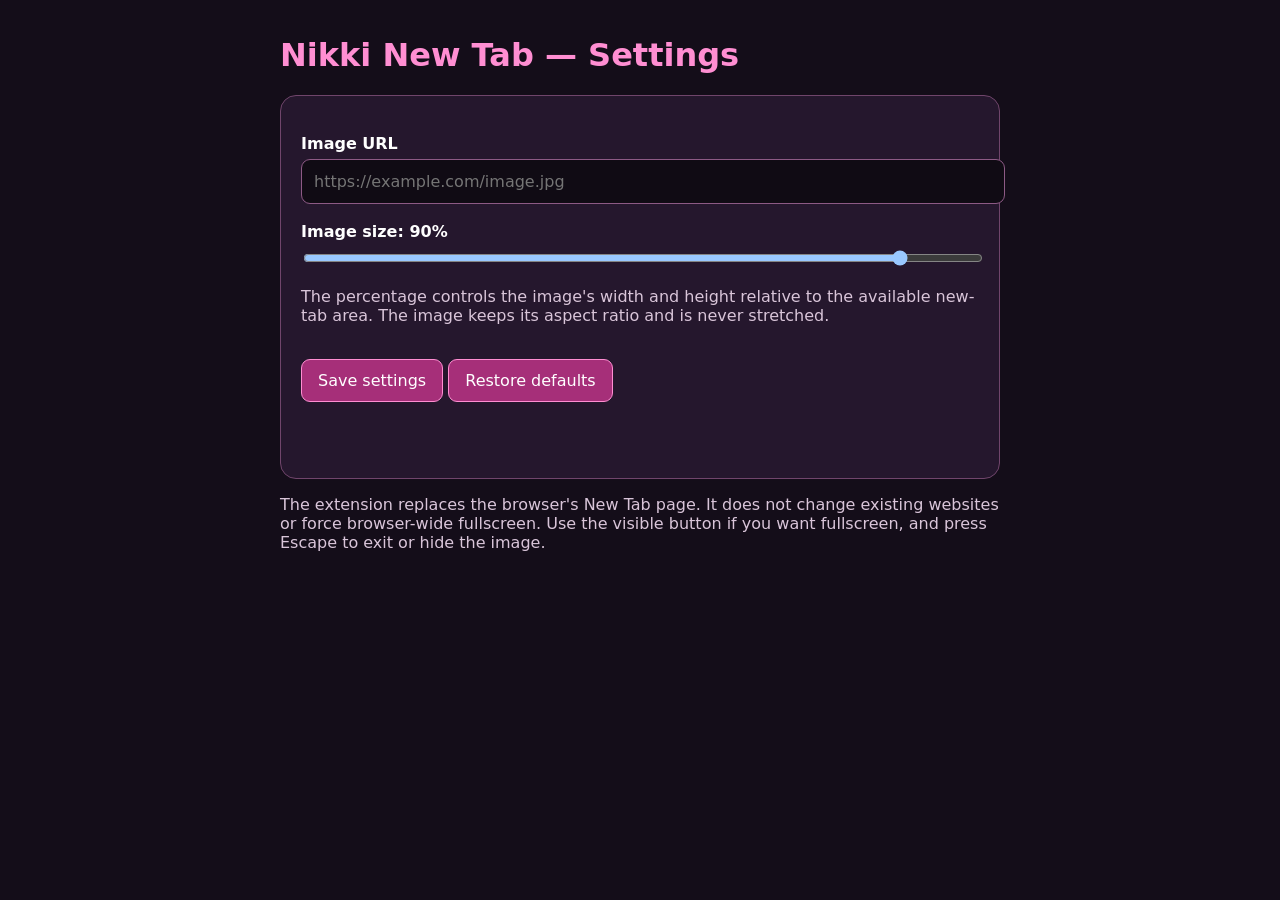
==== extension/options.html @ fec52fbd "Add extension settings page" ====
<!doctype html>
<html lang="en">
<head>
<meta charset="utf-8">
<meta name="viewport" content="width=device-width,initial-scale=1">
<title>Nikki New Tab — Settings</title>
<style>
:root{color-scheme:dark;background:#140d19;color:#fff;font-family:system-ui,Segoe UI,sans-serif}
body{max-width:720px;margin:36px auto;padding:0 18px}h1{color:#ff8ed2}section{background:#25172d;border:1px solid #70456b;border-radius:16px;padding:20px}
label{display:block;font-weight:700;margin:18px 0 6px}input{width:100%;padding:12px;border-radius:9px;border:1px solid #8d5a85;background:#100b14;color:white;font:inherit}input[type=range]{padding:0}button{margin-top:18px;padding:11px 16px;border:1px solid #ff8ed2;border-radius:9px;background:#a62f79;color:white;font-weight:700;cursor:pointer;font:inherit}p,small{color:#d9c5d9}#status{min-height:1.5em;color:#ffce7d}
</style>
</head>
<body>
<h1>Nikki New Tab — Settings</h1>
<section>
<label for="imageUrl">Image URL</label>
<input id="imageUrl" type="url" spellcheck="false" placeholder="https://example.com/image.jpg">
<label for="percent">Image size: <span id="percentLabel">90%</span></label>
<input id="percent" type="range" min="10" max="100" step="5" value="90">
<p>The percentage controls the image's width and height relative to the available new-tab area. The image keeps its aspect ratio and is never stretched.</p>
<button id="save" type="button">Save settings</button>
<button id="reset" type="button">Restore defaults</button>
<p id="status" role="status" aria-live="polite"></p>
</section>
<p>The extension replaces the browser's New Tab page. It does not change existing websites or force browser-wide fullscreen. Use the visible button if you want fullscreen, and press Escape to exit or hide the image.</p>
<script src="options.js"></script>
</body>
</html>
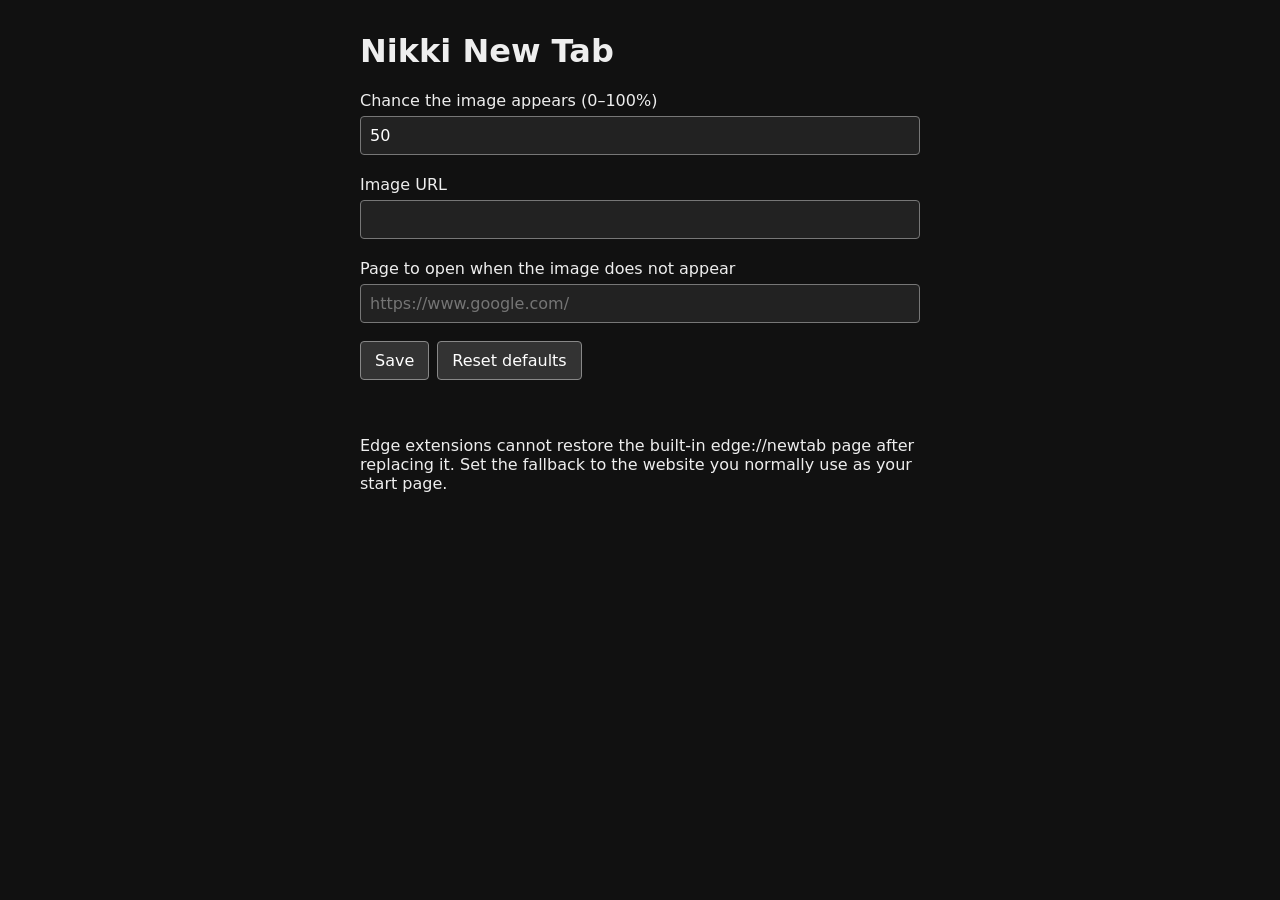
==== commit 5a978c48: "Simplify extension settings to image chance and fallback URL" ====
--- a/extension/options.html
+++ b/extension/options.html
@@ -3,26 +3,24 @@
 <head>
 <meta charset="utf-8">
 <meta name="viewport" content="width=device-width,initial-scale=1">
-<title>Nikki New Tab — Settings</title>
+<title>Nikki New Tab Settings</title>
 <style>
-:root{color-scheme:dark;background:#140d19;color:#fff;font-family:system-ui,Segoe UI,sans-serif}
-body{max-width:720px;margin:36px auto;padding:0 18px}h1{color:#ff8ed2}section{background:#25172d;border:1px solid #70456b;border-radius:16px;padding:20px}
-label{display:block;font-weight:700;margin:18px 0 6px}input{width:100%;padding:12px;border-radius:9px;border:1px solid #8d5a85;background:#100b14;color:white;font:inherit}input[type=range]{padding:0}button{margin-top:18px;padding:11px 16px;border:1px solid #ff8ed2;border-radius:9px;background:#a62f79;color:white;font-weight:700;cursor:pointer;font:inherit}p,small{color:#d9c5d9}#status{min-height:1.5em;color:#ffce7d}
+body{max-width:560px;margin:32px auto;padding:0 16px;background:#111;color:#eee;font:16px system-ui}
+label{display:block;margin:20px 0 6px}input{box-sizing:border-box;width:100%;padding:9px;background:#222;color:white;border:1px solid #777;border-radius:4px;font:inherit}
+button{margin:18px 8px 0 0;padding:9px 14px;background:#333;color:white;border:1px solid #888;border-radius:4px;font:inherit;cursor:pointer}#status{min-height:1.5em}
 </style>
 </head>
 <body>
-<h1>Nikki New Tab — Settings</h1>
-<section>
+<h1>Nikki New Tab</h1>
+<label for="chance">Chance the image appears (0–100%)</label>
+<input id="chance" type="number" min="0" max="100" step="1" value="50">
 <label for="imageUrl">Image URL</label>
-<input id="imageUrl" type="url" spellcheck="false" placeholder="https://example.com/image.jpg">
-<label for="percent">Image size: <span id="percentLabel">90%</span></label>
-<input id="percent" type="range" min="10" max="100" step="5" value="90">
-<p>The percentage controls the image's width and height relative to the available new-tab area. The image keeps its aspect ratio and is never stretched.</p>
-<button id="save" type="button">Save settings</button>
-<button id="reset" type="button">Restore defaults</button>
+<input id="imageUrl" type="url" spellcheck="false">
+<label for="fallbackUrl">Page to open when the image does not appear</label>
+<input id="fallbackUrl" type="url" spellcheck="false" placeholder="https://www.google.com/">
+<button id="save" type="button">Save</button><button id="reset" type="button">Reset defaults</button>
 <p id="status" role="status" aria-live="polite"></p>
-</section>
-<p>The extension replaces the browser's New Tab page. It does not change existing websites or force browser-wide fullscreen. Use the visible button if you want fullscreen, and press Escape to exit or hide the image.</p>
+<p>Edge extensions cannot restore the built-in edge://newtab page after replacing it. Set the fallback to the website you normally use as your start page.</p>
 <script src="options.js"></script>
 </body>
 </html>
